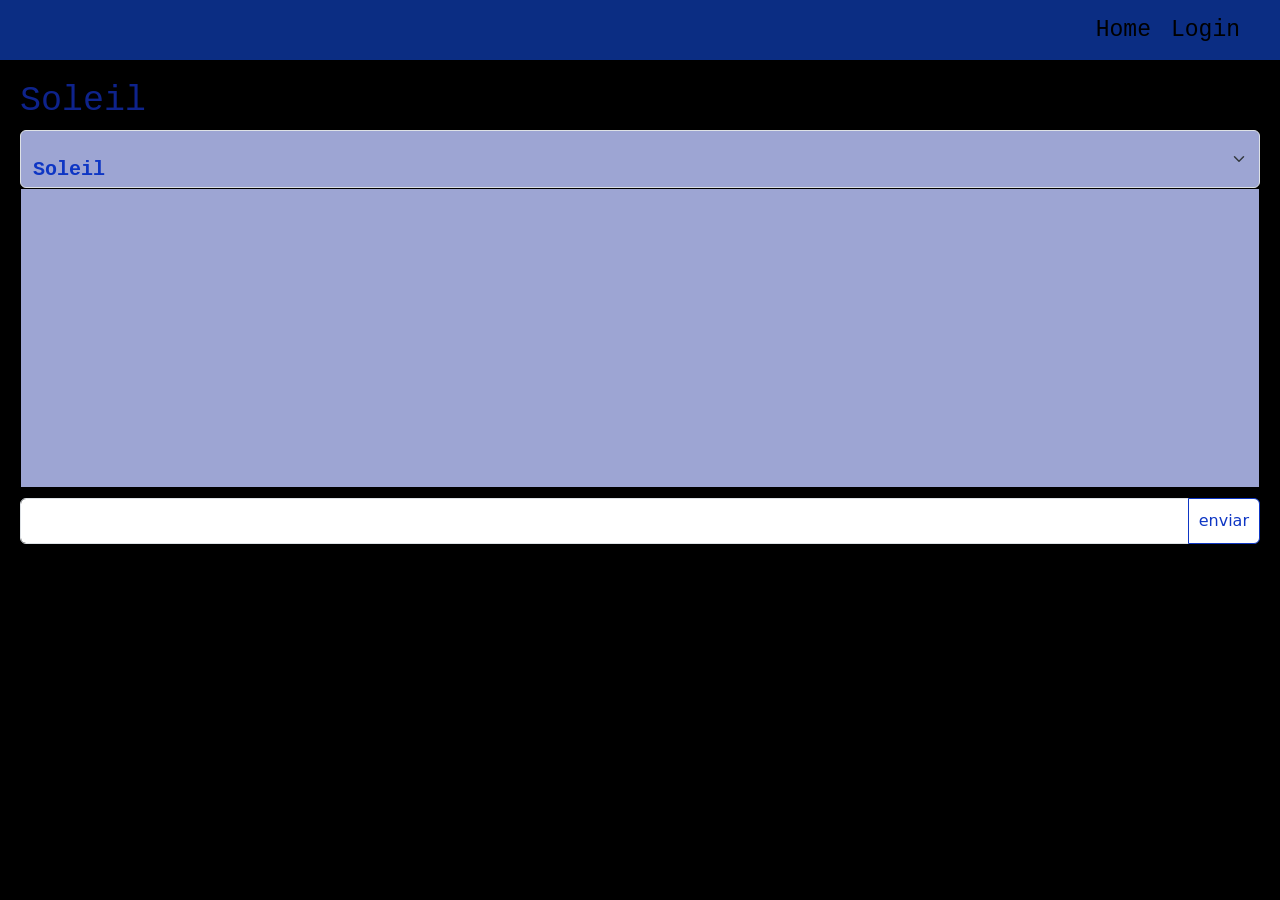
==== projetoIA/frontend/chat.html @ 476fe8e2 "Add files via upload" ====
<!DOCTYPE html>
<html lang="pt-BR">
<head>
    <meta charset="UTF-8">
     <meta name="viewport" content="width=device-width, initial-scale=1.0">
   
    <title>Soleil</title>

      <link rel="icon" href="./images/download.png" type="image/x-icon"> 
 
    <link href="https://cdn.jsdelivr.net/npm/bootstrap@5.3.8/dist/css/bootstrap.min.css" rel="stylesheet" integrity="sha384-sRIl4kxILFvY47J16cr9ZwB07vP4J8+LH7qKQnuqkuIAvNWLzeN8tE5YBujZqJLB" crossorigin="anonymous">
    <link rel="stylesheet" href="styleChat.css">
</head>
<body>
<nav class="barra_topo">
    <div class="logo" ></div>
    <div class="links">
        <a href="index.html" class="link-item">Home</a>
        <a href="login.html" class="link-item">Login</a>
    </div>
    
</nav>

    <div id="titulo" class="titulo">
    <h2 class="Nome">Seleccione um Personagem</h2>
</div>

    <div class="form-floating">
        
        <select class="form-select" id="select-personagem" onchange="historico_banco()" aria-label="Floating label select example">
         

        <option value="soleil">Soleil</option>
        <option value="james">James</option>
  </select>
  <div id="chat"></div>
<form>
    <div class="input-group" >
        
        <input type="text" id="input-mensagem" class="form-control"  aria-describedby="passwordHelpBlock" style="padding: 10px;">
        <button type="submit" onclick="enviarParaOBackend(event)" class="btn btn-envia" style="padding: 10px;">enviar</button>
    </form>
    </div>


    </div>


    

    
    <script src="script.js"></script>
    <script src="https://cdn.jsdelivr.net/npm/bootstrap@5.3.8/dist/js/bootstrap.bundle.min.js" integrity="sha384-FKyoEForCGlyvwx9Hj09JcYn3nv7wiPVlz7YYwJrWVcXK/BmnVDxM+D2scQbITxI" crossorigin="anonymous"></script>
    
</body>
</html>
---- projetoIA/frontend/styleChat.css ----
body{
    background: black;
   
    
     padding: 20px; 
      
}

body h1 {
color: rgb(14, 35, 140);
font-family: 'Courier New', Courier, monospace;
   font-size: 500%;
   padding-top:60px;
}
.barra_topo{
   background-color: rgb(11, 45, 131);
   color:pink;
   position: fixed; /*barra fixada no topo da tela*/
   top:0; /**grudar no topo*/
   left:0; /*gruda limite esquerdo*/
   width: 100%; /*ocupa todo a largura da tela*/
   height: 60px; /*altura da barra*/
   display: flex; /*flwxbox p alinhar os itens*/
   justify-content: space-between;
   align-items: center; /*centraliza itens verticalmente*/
   padding: 0 40px; /*espaçamento interno nas laterais*/
   z-index: 1000; /*garante que a barra fique por cima de tudo na tela*/
   box-sizing: border-box; /* Evita que o padding quebre a largura de 100% */

}

.links{
   display: flex;
   gap: 20px; /*espaçamento entre os links*/
   
}

.link-item{
   text-decoration: none;
   color:black;
   font-family: 'Courier New', Courier, monospace;
   font-weight: 500;
   transition: color 0.2s;
   font-size: 23px;
}

.link-item:hover{
   color:rgb(49, 78, 191);
}
/*chat*/

#chat { 
   border: 1px solid #000000;
   height: 300px; 
   overflow-y: scroll;
   padding: 10px; 
   margin-bottom: 10px; 
   background: #9da5d3; 
}
.user { 
   color: rgb(14, 54, 196); 
   margin: 10px 0px 15px 500px;
   background-color: #000000;
   border-radius: 30px;
   overflow: hidden;
   padding: 15px;

}
.bot { 
   color: rgb(0, 0, 0); 
   margin: 10px 500px 15px 0px; /* Topo | Direita | Base | Esquerda*/
   background-color: rgb(14, 54, 196);
   border-radius: 30px;
   overflow: hidden;
   padding: 15px;
}

   .form-select{
      background-color: #9da5d3;
      font-family: 'Courier New', Courier, monospace;
      font-size: 20px;
      font-weight: 600; /* Negrito padrão */
      color: rgb(14, 54, 196) !important;
   }

   .btn-envia{
      background-color: #ffffff !important; /* Substitua pelo SEU código de azul */
    border-color:  rgb(14, 54, 196) !important;     /* A cor da borda do botão */
    color:  rgb(14, 54, 196) !important;
   }
.titulo{
   font-family: 'Courier New', Courier, monospace;
   font-size: 7px;
}
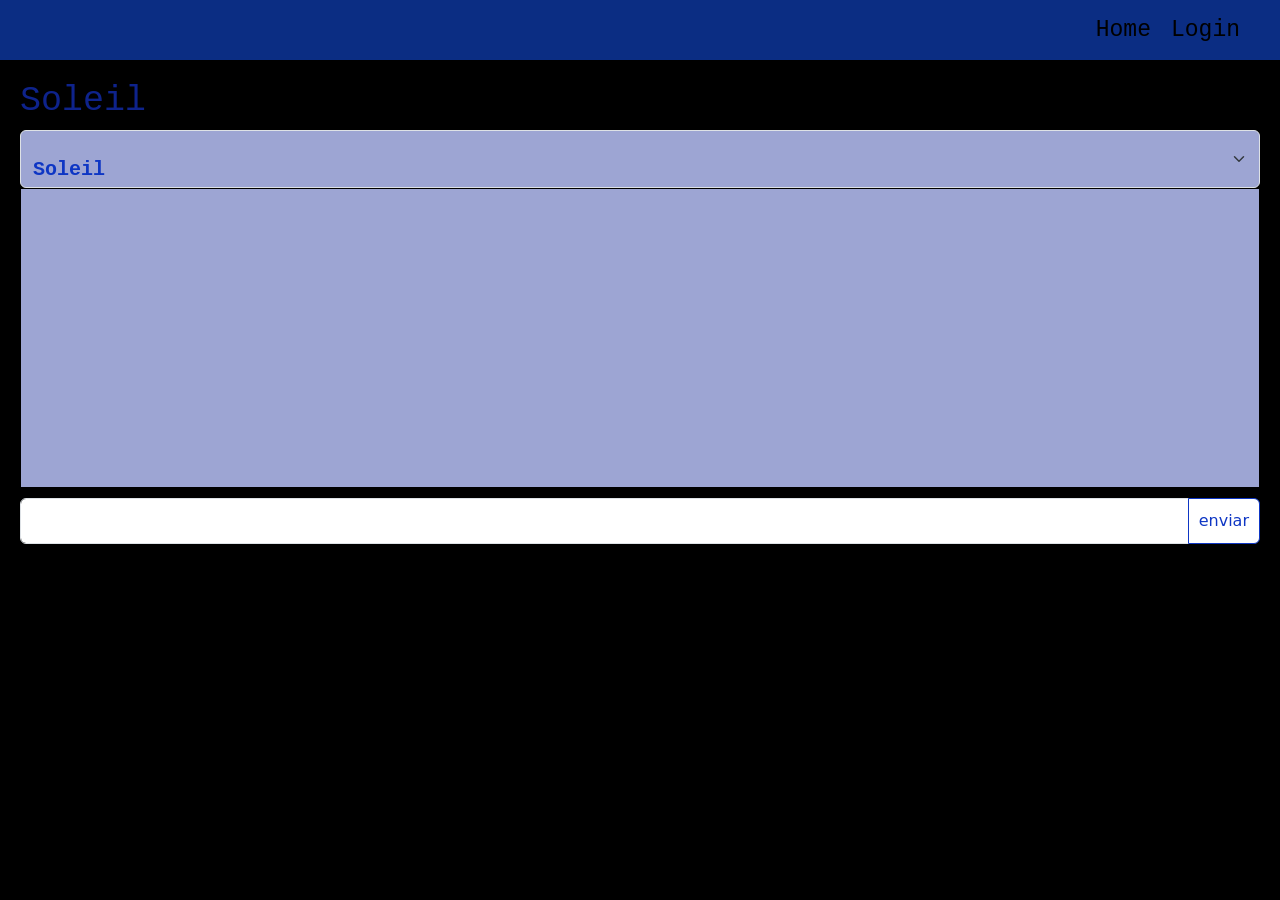
==== commit 78ba4db5: "Update chat.html to add new character option" ====
--- a/projetoIA/frontend/chat.html
+++ b/projetoIA/frontend/chat.html
@@ -32,7 +32,7 @@
          
 
         <option value="soleil">Soleil</option>
-        <option value="james">James</option>
+        <option value="">Futuros Bot</option>
   </select>
   <div id="chat"></div>
 <form>
@@ -54,4 +54,4 @@
     <script src="https://cdn.jsdelivr.net/npm/bootstrap@5.3.8/dist/js/bootstrap.bundle.min.js" integrity="sha384-FKyoEForCGlyvwx9Hj09JcYn3nv7wiPVlz7YYwJrWVcXK/BmnVDxM+D2scQbITxI" crossorigin="anonymous"></script>
     
 </body>
-</html>+</html>
